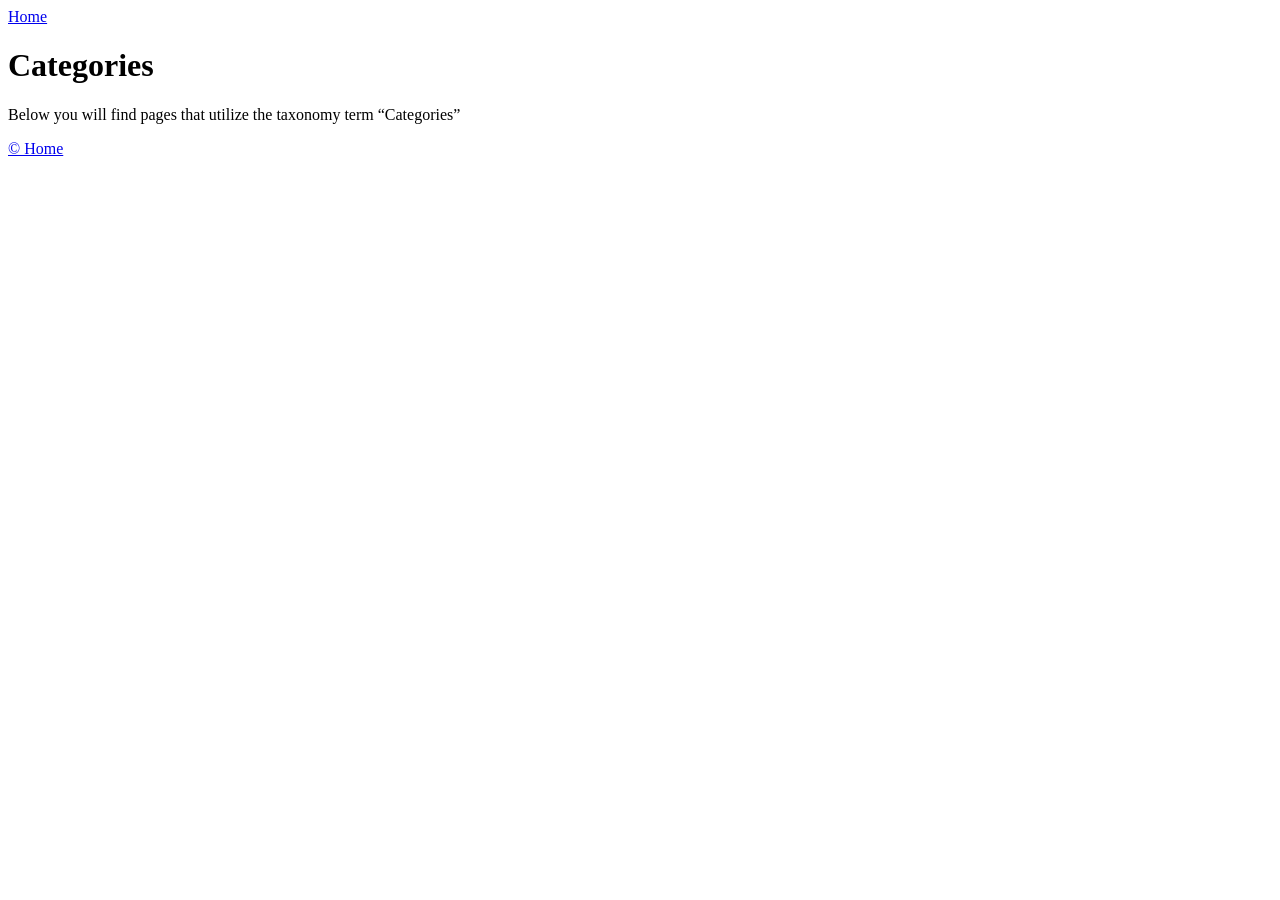
==== categories/index.html @ d93f8b3b "deploy hugo site" ====
<!DOCTYPE html>
<html lang="zh-cn">
  <head>
    <meta charset="utf-8">
    <meta http-equiv="X-UA-Compatible" content="IE=edge,chrome=1">
    
    <title>Home</title>
    <meta name="viewport" content="width=device-width,minimum-scale=1">
    <meta name="description" content="">
    <meta name="generator" content="Hugo 0.155.3">
    
    
    
      <meta name="robots" content="index, follow">
    
    

    
<link rel="stylesheet" href="/myblog/ananke/css/main.min.efe4d852f731d5d1fbb87718387202a97aafd768cdcdaed0662bbe6982e91824.css" >



  
    <link rel="stylesheet" href="/myblog/css/custom.css">
  


    


    
      

    

    
    
      <link href="/myblog/categories/index.xml" rel="alternate" type="application/rss+xml" title="Home" />
      <link href="/myblog/categories/index.xml" rel="feed" type="application/rss+xml" title="Home" />
      
    

    
      <link rel="canonical" href="https://untold8751.github.io/myblog/categories/">
    

    
    
    <meta property="og:url" content="https://untold8751.github.io/myblog/categories/">
  <meta property="og:site_name" content="Home">
  <meta property="og:title" content="Categories">
  <meta property="og:locale" content="zh_cn">
  <meta property="og:type" content="website">

  <meta itemprop="name" content="Categories">
  <meta name="twitter:card" content="summary">
  <meta name="twitter:title" content="Categories">

      
      
    
	
  </head><body class="ma0 avenir bg-near-white production is-taxonomy">
    

  <header>
    <div class="pb3-m pb6-l bg-black">
      <nav class="pv3 ph3 ph4-ns" role="navigation">
  <div class="flex-l center items-center justify-between">
    <a href="/myblog/" class="f3 fw2 hover-white white-90 dib no-underline">
      
        Home
      
    </a>
    <div class="flex-l items-center">
      

      
      <div class="ananke-socials"></div>

    </div>
  </div>
</nav>

      <div class="tc-l pv3 ph3 ph4-ns">
        <h1 class="f2 f-subheadline-l fw2 light-silver mb0 lh-title">
          Categories
        </h1>
        
      </div>
    </div>
  </header>


    <main class="pb7" role="main">
      
  <article class="cf pa3 pa4-m pa4-l">
    <div class="measure-wide-l center f4 lh-copy nested-copy-line-height nested-links mid-gray">
      <p>Below you will find pages that utilize the taxonomy term “Categories”</p>
    </div>
  </article>
  <div class="mw8 center">
    <section class="flex-ns mt5 flex-wrap justify-around">
      
    </section>
  </div>

    </main>
    <footer class="bg-black bottom-0 w-100 pa3" role="contentinfo">
  <div class="flex justify-between">
  <a class="f4 fw4 hover-white white-70 dn dib-ns pv2 ph3 no-underline" href="https://untold8751.github.io/myblog/" >
    &copy;  Home 
  </a>
    <div><div class="ananke-socials"></div>
</div>
  </div>
</footer>
  </body>
</html>
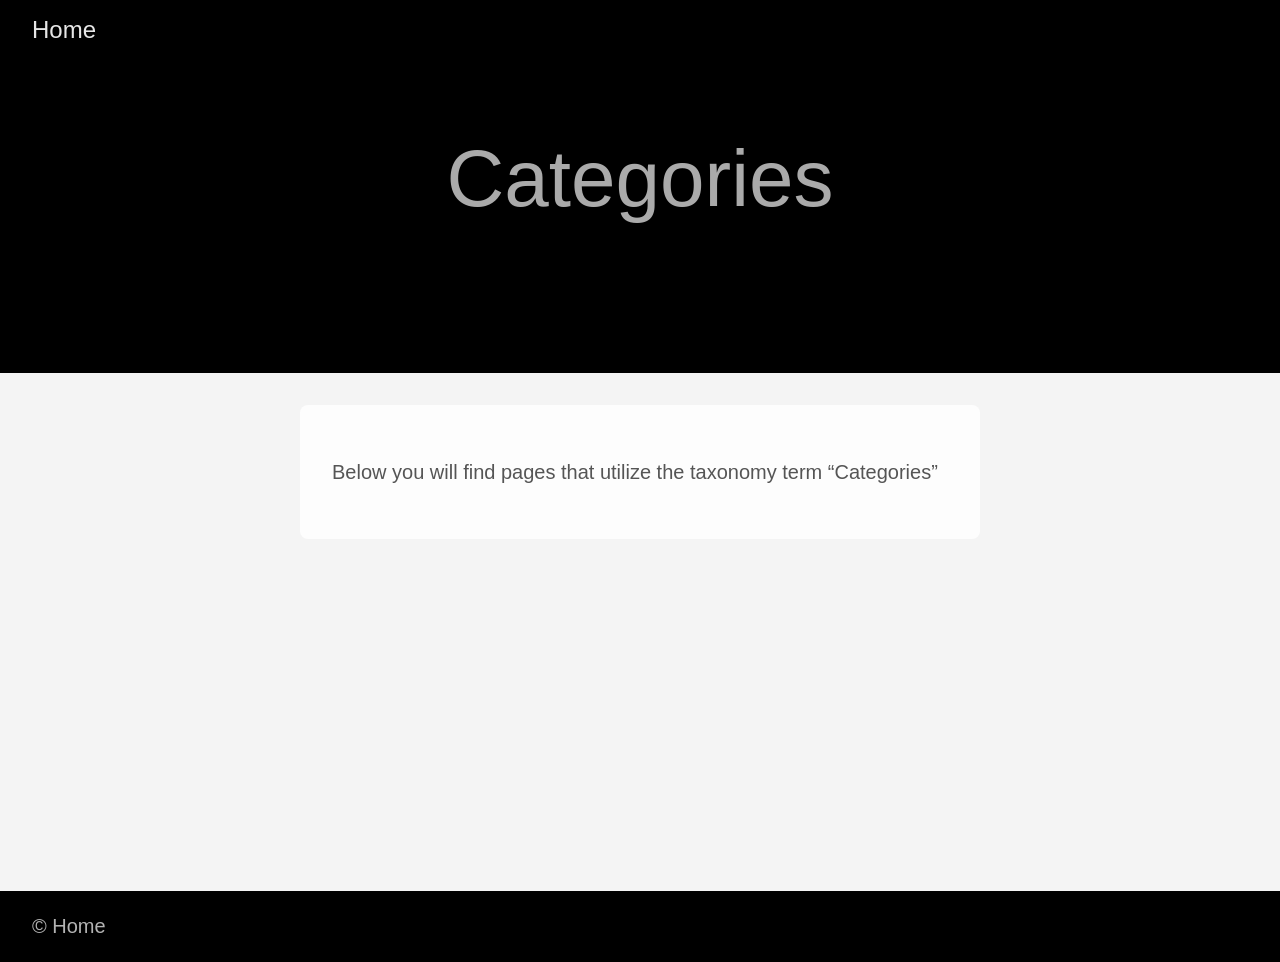
==== commit ec6b4c50: "fix path after custom domain" ====
--- a/categories/index.html
+++ b/categories/index.html
@@ -16,12 +16,12 @@
     
 
     
-<link rel="stylesheet" href="/myblog/ananke/css/main.min.efe4d852f731d5d1fbb87718387202a97aafd768cdcdaed0662bbe6982e91824.css" >
+<link rel="stylesheet" href="/ananke/css/main.min.efe4d852f731d5d1fbb87718387202a97aafd768cdcdaed0662bbe6982e91824.css" >
 
 
 
   
-    <link rel="stylesheet" href="/myblog/css/custom.css">
+    <link rel="stylesheet" href="/css/custom.css">
   
 
 
@@ -35,18 +35,18 @@
 
     
     
-      <link href="/myblog/categories/index.xml" rel="alternate" type="application/rss+xml" title="Home" />
-      <link href="/myblog/categories/index.xml" rel="feed" type="application/rss+xml" title="Home" />
+      <link href="/categories/index.xml" rel="alternate" type="application/rss+xml" title="Home" />
+      <link href="/categories/index.xml" rel="feed" type="application/rss+xml" title="Home" />
       
     
 
     
-      <link rel="canonical" href="https://untold8751.github.io/myblog/categories/">
+      <link rel="canonical" href="https://untold-blog.top/categories/">
     
 
     
     
-    <meta property="og:url" content="https://untold8751.github.io/myblog/categories/">
+    <meta property="og:url" content="https://untold-blog.top/categories/">
   <meta property="og:site_name" content="Home">
   <meta property="og:title" content="Categories">
   <meta property="og:locale" content="zh_cn">
@@ -67,7 +67,7 @@
     <div class="pb3-m pb6-l bg-black">
       <nav class="pv3 ph3 ph4-ns" role="navigation">
   <div class="flex-l center items-center justify-between">
-    <a href="/myblog/" class="f3 fw2 hover-white white-90 dib no-underline">
+    <a href="/" class="f3 fw2 hover-white white-90 dib no-underline">
       
         Home
       
@@ -108,7 +108,7 @@
     </main>
     <footer class="bg-black bottom-0 w-100 pa3" role="contentinfo">
   <div class="flex justify-between">
-  <a class="f4 fw4 hover-white white-70 dn dib-ns pv2 ph3 no-underline" href="https://untold8751.github.io/myblog/" >
+  <a class="f4 fw4 hover-white white-70 dn dib-ns pv2 ph3 no-underline" href="https://untold-blog.top/" >
     &copy;  Home 
   </a>
     <div><div class="ananke-socials"></div>
--- a/css/custom.css
+++ b/css/custom.css
@@ -0,0 +1,152 @@
+/* 背景图层 */
+.post-bg {
+  position: fixed;
+  inset: 0;
+  z-index: -1;
+
+  background-size: cover;
+  background-position: center;
+  background-repeat: no-repeat;
+}
+
+/* 单篇文章正文卡片 */
+.single article {
+  position: relative;
+}
+
+/* 正文容器 */
+.nested-copy-line-height {
+  background: rgba(255, 255, 255, 0.85); /* 半透明白色底 */
+  padding: 2rem;
+  border-radius: 8px;
+}
+
+
+.my-figure {
+  display: block;
+  text-align: center;
+  margin: 1em 0;
+}
+
+.my-figure img {
+  display: inline-block;
+  margin: 0 auto;   /* 保证图片居中 */
+  max-width: 100%;
+  height: auto;
+}
+
+.my-figure figcaption {
+  margin-top: 0.5em;
+  font-size: 0.9em;
+  color: #555;
+  line-height: 1.4;   /* 默认行高 */
+  text-align: center;  /* 图注居中 */
+}
+
+.my-figure.tight figcaption {
+  line-height: 1.2;   /* 紧凑行高 */
+}
+
+.nested-copy-line-height img {
+  display: block;
+  margin-left: auto;
+  margin-right: auto;
+  max-width: 100%;
+}
+
+.video-container {
+    position: relative;
+    padding-bottom: 56.25%; /* 16:9 比例，可根据视频比例修改 */
+    height: 0;
+    overflow: hidden;
+    max-width: 100%;
+}
+
+.video-container iframe {
+    position: absolute !important;
+    top: 0 !important;
+    left: 0 !important;
+    width: 100% !important;
+    height: 100% !important;
+}
+
+/* Presona文章页变色 */
+.page-persona5 header h1 {
+  color: #b61c1c;
+}
+
+.page-persona5 header aside {
+  color: #b61c1c;
+}
+
+.page-persona5 header time {
+  color: #b61c1c;
+}
+
+/*frutiger-aero变色*/
+.page-frutiger-aero header h1 {
+  color: #dce406;
+}
+
+.page-frutiger-aero header aside {
+  color: #dce406;
+}
+
+.page-frutiger-aero header time {
+  color: #dce406;
+}
+
+/* Dingzhen文章页变色 */
+.page-Dingzhen header h1 {
+    color: #ffbb00;   /* 主标题颜色，可自行修改 */
+}
+
+.page-Dingzhen header aside {
+    color: #ffbb00;   /* 作者或副标题颜色 */
+}
+
+.page-Dingzhen header time {
+    color: #ffbb00;   /* 日期颜色 */
+}
+
+
+
+
+
+/* ===============================
+   手机端字体适配（不影响 PC）
+   =============================== */
+@media (max-width: 768px) {
+
+  body {
+    font-size: 17px;      /* 手机正文略大 */
+    line-height: 1.7;     /* 行距更舒适 */
+  }
+
+  article p {
+    font-size: 17px;      /* 正文段落 */
+    line-height: 1.75;
+  }
+
+  article h1 {
+    font-size: 1.6rem;   /* 主标题不过大 */
+    line-height: 1.25;
+  }
+
+  article h2 {
+    font-size: 1.35rem;
+    line-height: 1.3;
+  }
+
+  article h3 {
+    font-size: 1.15rem;
+    line-height: 1.35;
+  }
+
+  figcaption {
+    font-size: 14px;     /* 图注可读 */
+  }
+}
+
+
+
